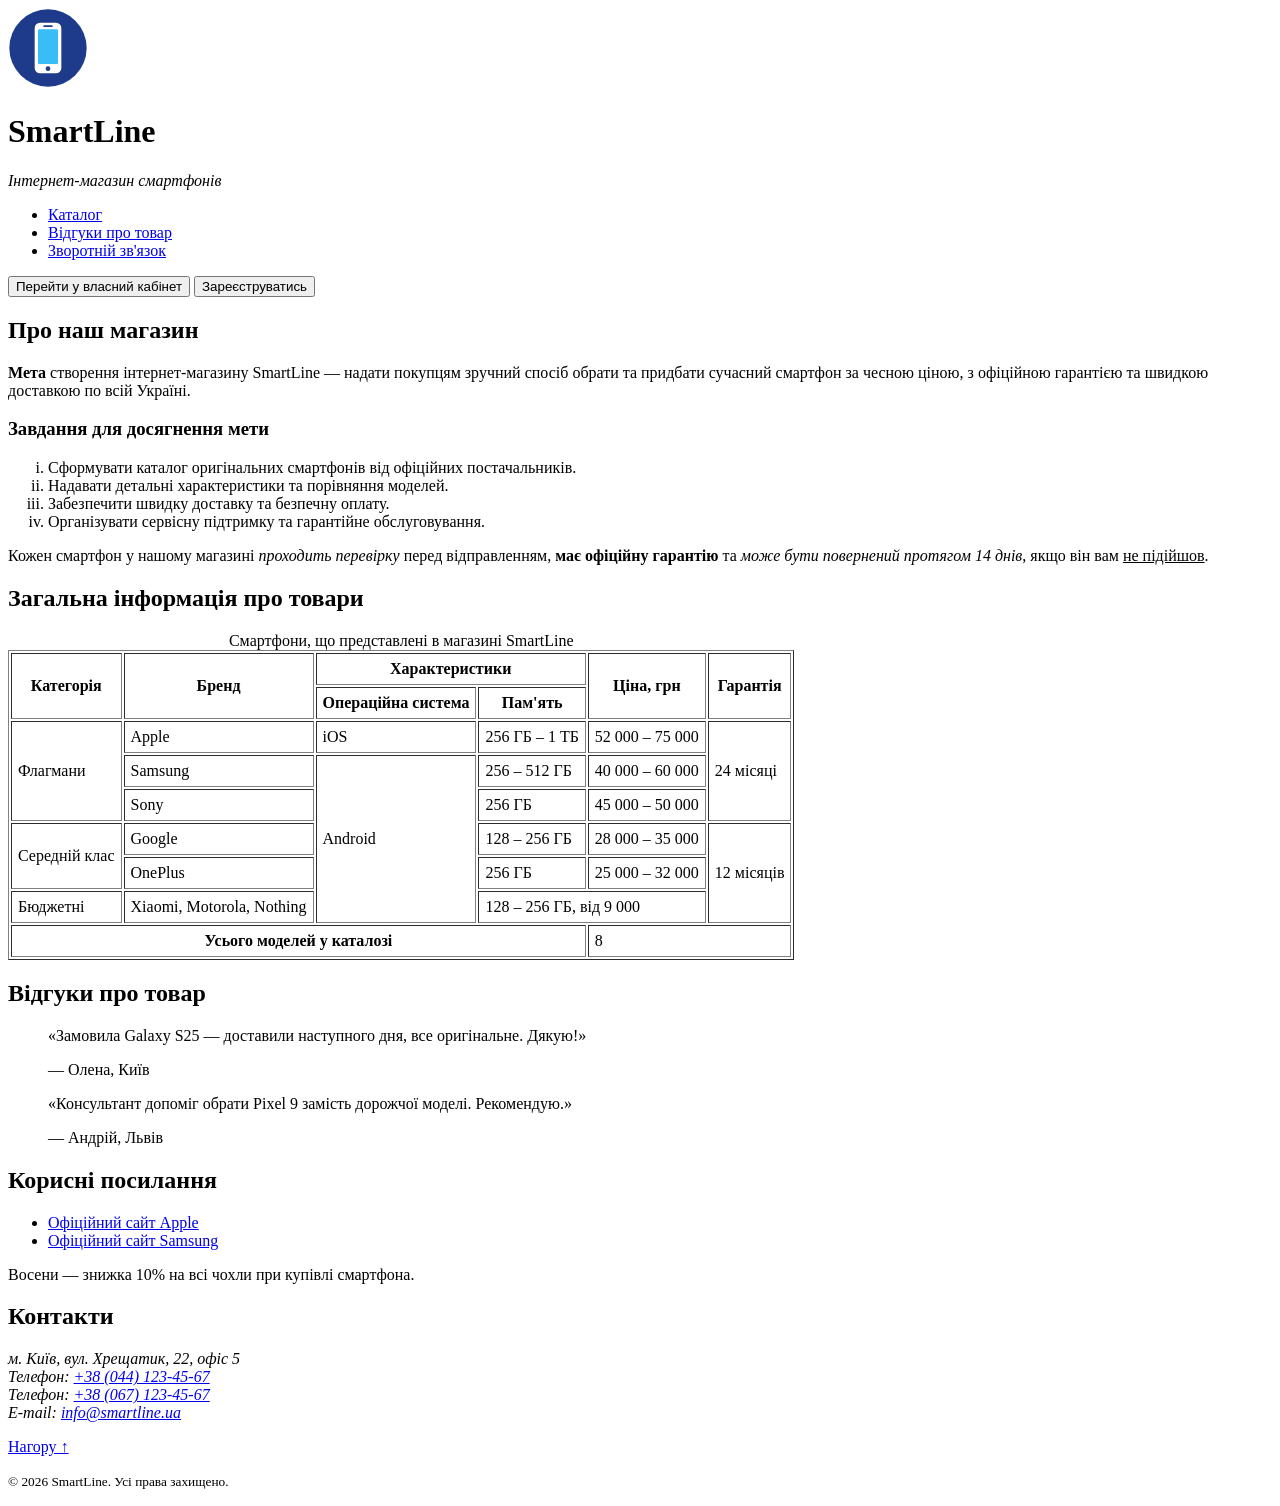
==== lab1/index.html @ 77f041a3 "Lab 1: HTML markup of SmartLine online store" ====
<!DOCTYPE html>
<html lang="uk">
<head>
  <meta charset="UTF-8">
  <meta name="viewport" content="width=device-width, initial-scale=1.0">
  <meta name="description" content="SmartLine — інтернет-магазин смартфонів: флагмани, середній клас та бюджетні моделі з офіційною гарантією.">
  <meta name="keywords" content="смартфони, телефони, інтернет-магазин, iPhone, Samsung, Xiaomi">
  <meta name="author" content="SmartLine">
  <title>SmartLine — Головна сторінка</title>
  <link rel="icon" href="images/logo.svg" type="image/svg+xml">
</head>
<body>

  <header id="top">
    <img src="images/logo.svg" alt="Логотип SmartLine" width="80" height="80">
    <h1>SmartLine</h1>
    <p><i>Інтернет-магазин смартфонів</i></p>

    <nav>
      <ul>
        <li><a href="catalog.html" title="Перейти до каталогу смартфонів" accesskey="k">Каталог</a></li>
        <li><a href="#reviews" title="Перейти до розділу з відгуками">Відгуки про товар</a></li>
        <li><a href="feedback.html" title="Написати нам">Зворотній зв'язок</a></li>
      </ul>
    </nav>

    <button type="button" title="Вхід до особистого кабінету">Перейти у власний кабінет</button>
    <button type="button" title="Створити новий акаунт">Зареєструватись</button>
  </header>

  <main>

    <article id="about">
      <h2>Про наш магазин</h2>
      <p>
        <b>Мета</b> створення інтернет-магазину SmartLine — надати покупцям зручний
        спосіб обрати та придбати сучасний смартфон за чесною ціною, з офіційною
        гарантією та швидкою доставкою по всій Україні.
      </p>

      <h3>Завдання для досягнення мети</h3>
      <ol type="i">
        <li>Сформувати каталог оригінальних смартфонів від офіційних постачальників.</li>
        <li>Надавати детальні характеристики та порівняння моделей.</li>
        <li>Забезпечити швидку доставку та безпечну оплату.</li>
        <li>Організувати сервісну підтримку та гарантійне обслуговування.</li>
      </ol>

      <p>
        <span class="slogan">Кожен смартфон у нашому магазині</span>
        <i>проходить перевірку</i> перед відправленням,
        <b>має офіційну гарантію</b> та
        <em>може бути повернений протягом 14 днів</em>, якщо він вам
        <u>не підійшов</u>.
      </p>
    </article>

    <section id="products">
      <h2>Загальна інформація про товари</h2>

      <table border="1" cellpadding="6">
        <caption>Смартфони, що представлені в магазині SmartLine</caption>
        <thead>
          <tr>
            <th rowspan="2">Категорія</th>
            <th rowspan="2">Бренд</th>
            <th colspan="2">Характеристики</th>
            <th rowspan="2">Ціна, грн</th>
            <th rowspan="2">Гарантія</th>
          </tr>
          <tr>
            <th>Операційна система</th>
            <th>Пам'ять</th>
          </tr>
        </thead>
        <tbody>
          <tr>
            <td rowspan="3">Флагмани</td>
            <td>Apple</td>
            <td>iOS</td>
            <td>256 ГБ – 1 ТБ</td>
            <td>52 000 – 75 000</td>
            <td rowspan="3">24 місяці</td>
          </tr>
          <tr>
            <td>Samsung</td>
            <td rowspan="5">Android</td>
            <td>256 – 512 ГБ</td>
            <td>40 000 – 60 000</td>
          </tr>
          <tr>
            <td>Sony</td>
            <td>256 ГБ</td>
            <td>45 000 – 50 000</td>
          </tr>
          <tr>
            <td rowspan="2">Середній клас</td>
            <td>Google</td>
            <td>128 – 256 ГБ</td>
            <td>28 000 – 35 000</td>
            <td rowspan="3">12 місяців</td>
          </tr>
          <tr>
            <td>OnePlus</td>
            <td>256 ГБ</td>
            <td>25 000 – 32 000</td>
          </tr>
          <tr>
            <td>Бюджетні</td>
            <td>Xiaomi, Motorola, Nothing</td>
            <td colspan="2">128 – 256 ГБ, від 9 000</td>
          </tr>
        </tbody>
        <tfoot>
          <tr>
            <th colspan="4">Усього моделей у каталозі</th>
            <td colspan="2">8</td>
          </tr>
        </tfoot>
      </table>
    </section>

    <section id="reviews">
      <h2>Відгуки про товар</h2>
      <blockquote>
        <p>«Замовила Galaxy S25 — доставили наступного дня, все оригінальне. Дякую!»</p>
        <p>— Олена, Київ</p>
      </blockquote>
      <blockquote>
        <p>«Консультант допоміг обрати Pixel 9 замість дорожчої моделі. Рекомендую.»</p>
        <p>— Андрій, Львів</p>
      </blockquote>
      <p hidden>Цей відгук очікує модерації.</p>
    </section>

  </main>

  <aside>
    <h2>Корисні посилання</h2>
    <ul>
      <li><a href="https://www.apple.com/ua/" target="_blank" rel="noopener noreferrer">Офіційний сайт Apple</a></li>
      <li><a href="https://www.samsung.com/ua/" target="_blank" rel="noopener noreferrer">Офіційний сайт Samsung</a></li>
    </ul>
    <p data-promo="autumn-2026">Восени — знижка 10% на всі чохли при купівлі смартфона.</p>
  </aside>

  <footer id="contacts">
    <h2>Контакти</h2>
    <address>
      м. Київ, вул. Хрещатик, 22, офіс 5<br>
      Телефон: <a href="tel:+380441234567">+38 (044) 123-45-67</a><br>
      Телефон: <a href="tel:+380671234567">+38 (067) 123-45-67</a><br>
      E-mail: <a href="mailto:info@smartline.ua">info@smartline.ua</a>
    </address>
    <p><a href="#top">Нагору &#8593;</a></p>
    <p><small>&copy; 2026 SmartLine. Усі права захищено.</small></p>
  </footer>

</body>
</html>
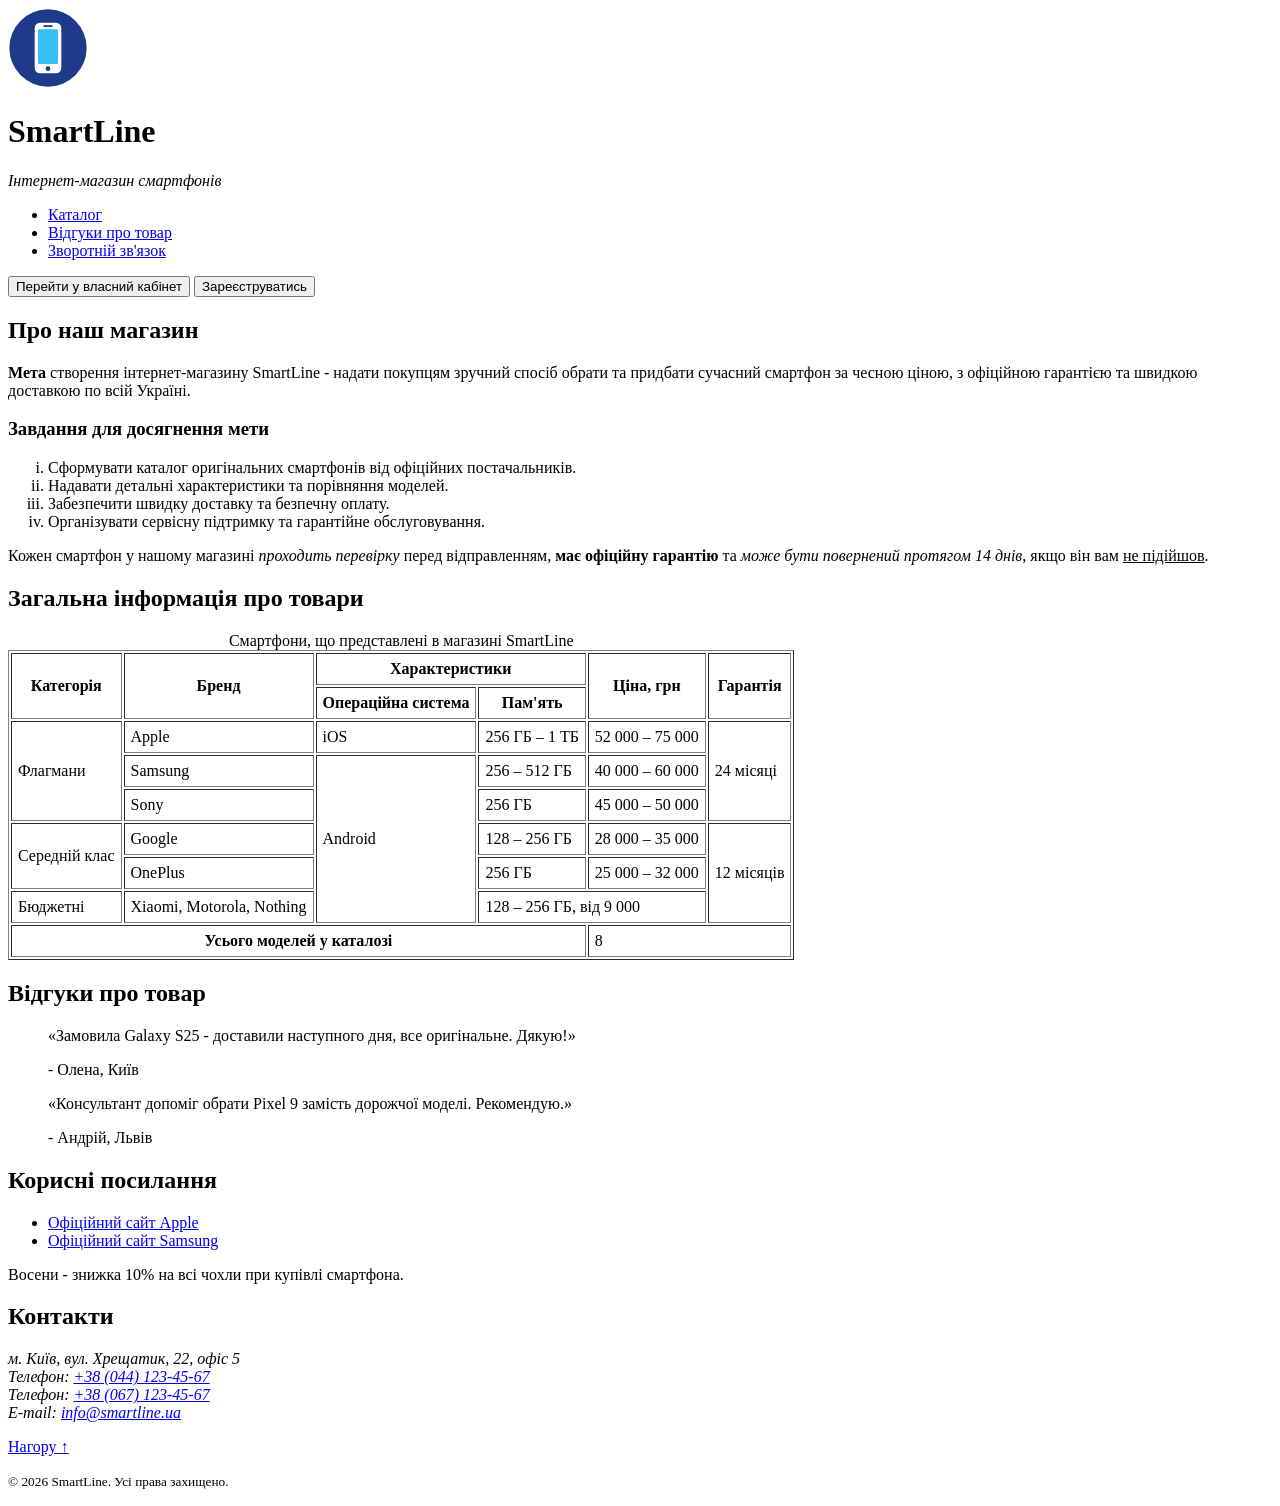
==== commit a19ecd7e: "Replace em dashes with hyphens" ====
--- a/lab1/index.html
+++ b/lab1/index.html
@@ -3,10 +3,10 @@
 <head>
   <meta charset="UTF-8">
   <meta name="viewport" content="width=device-width, initial-scale=1.0">
-  <meta name="description" content="SmartLine — інтернет-магазин смартфонів: флагмани, середній клас та бюджетні моделі з офіційною гарантією.">
+  <meta name="description" content="SmartLine - інтернет-магазин смартфонів: флагмани, середній клас та бюджетні моделі з офіційною гарантією.">
   <meta name="keywords" content="смартфони, телефони, інтернет-магазин, iPhone, Samsung, Xiaomi">
   <meta name="author" content="SmartLine">
-  <title>SmartLine — Головна сторінка</title>
+  <title>SmartLine - Головна сторінка</title>
   <link rel="icon" href="images/logo.svg" type="image/svg+xml">
 </head>
 <body>
@@ -33,7 +33,7 @@
     <article id="about">
       <h2>Про наш магазин</h2>
       <p>
-        <b>Мета</b> створення інтернет-магазину SmartLine — надати покупцям зручний
+        <b>Мета</b> створення інтернет-магазину SmartLine - надати покупцям зручний
         спосіб обрати та придбати сучасний смартфон за чесною ціною, з офіційною
         гарантією та швидкою доставкою по всій Україні.
       </p>
@@ -62,15 +62,15 @@
         <caption>Смартфони, що представлені в магазині SmartLine</caption>
         <thead>
           <tr>
-            <th rowspan="2">Категорія</th>
-            <th rowspan="2">Бренд</th>
-            <th colspan="2">Характеристики</th>
-            <th rowspan="2">Ціна, грн</th>
-            <th rowspan="2">Гарантія</th>
+            <th scope="col" rowspan="2">Категорія</th>
+            <th scope="col" rowspan="2">Бренд</th>
+            <th scope="colgroup" colspan="2">Характеристики</th>
+            <th scope="col" rowspan="2">Ціна, грн</th>
+            <th scope="col" rowspan="2">Гарантія</th>
           </tr>
           <tr>
-            <th>Операційна система</th>
-            <th>Пам'ять</th>
+            <th scope="col">Операційна система</th>
+            <th scope="col">Пам'ять</th>
           </tr>
         </thead>
         <tbody>
@@ -113,7 +113,7 @@
         </tbody>
         <tfoot>
           <tr>
-            <th colspan="4">Усього моделей у каталозі</th>
+            <th scope="row" colspan="4">Усього моделей у каталозі</th>
             <td colspan="2">8</td>
           </tr>
         </tfoot>
@@ -123,12 +123,12 @@
     <section id="reviews">
       <h2>Відгуки про товар</h2>
       <blockquote>
-        <p>«Замовила Galaxy S25 — доставили наступного дня, все оригінальне. Дякую!»</p>
-        <p>— Олена, Київ</p>
+        <p>«Замовила Galaxy S25 - доставили наступного дня, все оригінальне. Дякую!»</p>
+        <p>- Олена, Київ</p>
       </blockquote>
       <blockquote>
         <p>«Консультант допоміг обрати Pixel 9 замість дорожчої моделі. Рекомендую.»</p>
-        <p>— Андрій, Львів</p>
+        <p>- Андрій, Львів</p>
       </blockquote>
       <p hidden>Цей відгук очікує модерації.</p>
     </section>
@@ -141,15 +141,15 @@
       <li><a href="https://www.apple.com/ua/" target="_blank" rel="noopener noreferrer">Офіційний сайт Apple</a></li>
       <li><a href="https://www.samsung.com/ua/" target="_blank" rel="noopener noreferrer">Офіційний сайт Samsung</a></li>
     </ul>
-    <p data-promo="autumn-2026">Восени — знижка 10% на всі чохли при купівлі смартфона.</p>
+    <p data-promo="autumn-2026">Восени - знижка 10% на всі чохли при купівлі смартфона.</p>
   </aside>
 
   <footer id="contacts">
     <h2>Контакти</h2>
     <address>
       м. Київ, вул. Хрещатик, 22, офіс 5<br>
-      Телефон: <a href="tel:+380441234567">+38 (044) 123-45-67</a><br>
-      Телефон: <a href="tel:+380671234567">+38 (067) 123-45-67</a><br>
+      Телефон: <a href="tel:+380441234567">+38&nbsp;(044)&nbsp;123&#8209;45&#8209;67</a><br>
+      Телефон: <a href="tel:+380671234567">+38&nbsp;(067)&nbsp;123&#8209;45&#8209;67</a><br>
       E-mail: <a href="mailto:info@smartline.ua">info@smartline.ua</a>
     </address>
     <p><a href="#top">Нагору &#8593;</a></p>
